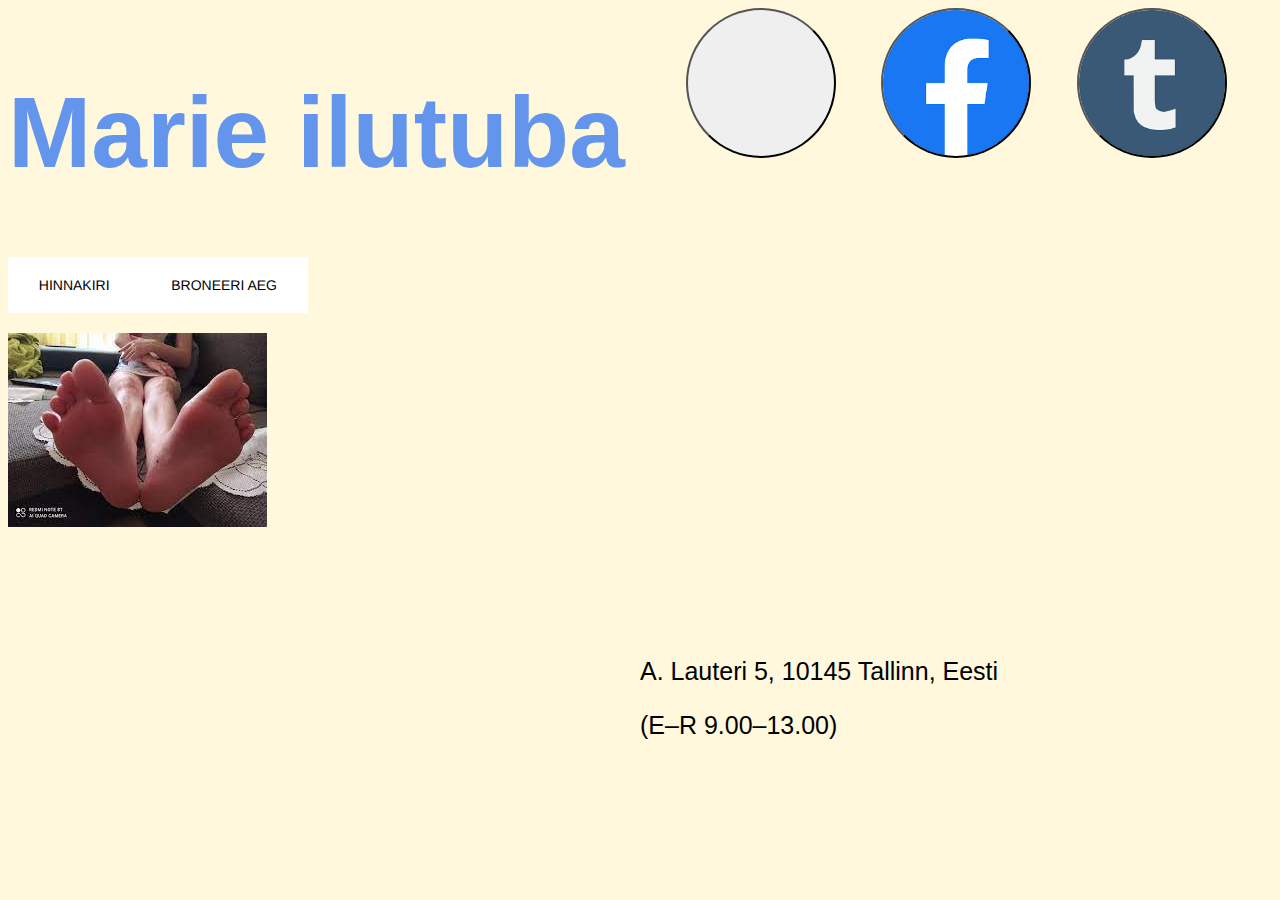
==== index.html @ fec5db3e "Töö tehtud nagu alati" ====
<!DOCTYPE html>
<html lang="en">
<head>
    <meta charset="UTF-8">
    <meta http-equiv="X-UA-Compatible" content="IE=edge">
    <meta name="viewport" content="width=device-width, initial-scale=1.0">
    <link rel="stylesheet" href="style.css">
    <title>Marie ilutuba</title>
</head>
<body>
    <div class="row">
        <div class="column">
            <h1>Marie ilutuba</h1>
            <div class="btns">
                <button onclick="window.open('hinnakiri.html')"><span class="text">HINNAKIRI</span></button>
                <button onclick="window.open('broneeri.html')"><span class="text">BRONEERI AEG</span></button>
            </div>
            <div class="gallery">
                <img src="pilt.jfif" alt="Galerii">
            </div>
        </div>
        <div class="column">
            <div class="btns2">
                <button></button>
                <button></button>
                <button onclick="location.href='https://www.tumblr.com/explore/trending?source=homepage_explore'"></button>
            </div>
            <iframe src="https://www.google.com/maps/embed?pb=!1m18!1m12!1m3!1d519296.80966911674!2d23.91335164887015!3d59.44136053105927!2m3!1f0!2f0!3f0!3m2!1i1024!2i768!4f13.1!3m3!1m2!1s0x469294a05b7dcdbd%3A0x807fc58546379633!2sKristina%20Ilutuba!5e0!3m2!1set!2sde!4v1667633009212!5m2!1set!2sde" width="600" height="450" style="border:0;" allowfullscreen="" loading="lazy" referrerpolicy="no-referrer-when-downgrade"></iframe>
            <p>A. Lauteri 5, 10145 Tallinn, Eesti</p>
            <p>(E–R 9.00–13.00)</p>
        </div>
    </div>
</body>
</html>
---- style.css ----
body {
    background-color: cornsilk;
}
h1 {
    font-size: 100px;
    font-family: 'Trebuchet MS', 'Lucida Sans Unicode', 'Lucida Grande', 'Lucida Sans', Arial, sans-serif;
    color: cornflowerblue;
}

p {
    font-size: 25px;
    font-family: Verdana, Geneva, Tahoma, sans-serif;
}

.row {
    display: flex;
}

.column {
    flex: 50%;
}
.btns {
    display: flex;
    flex-direction: row;
    align-items: flex-start;
    padding-bottom: 20px;
}

.btns button {
    appearance: none;
    background-color: #FFFFFF;
    border-width: 0;
    box-sizing: border-box;
    color: #000000;
    cursor: pointer;
    display: inline-block;
    font-family: Clarkson,Helvetica,sans-serif;
    font-size: 14px;
    font-weight: 500;
    letter-spacing: 0;
    line-height: 1em;
    margin: 0;
    opacity: 1;
    outline: 0;
    padding: 1.5em 2.2em;
    position: relative;
    text-align: center;
    text-decoration: none;
    text-rendering: geometricprecision;
    text-transform: uppercase;
    transition: opacity 300ms cubic-bezier(.694, 0, 0.335, 1),background-color 100ms cubic-bezier(.694, 0, 0.335, 1),color 100ms cubic-bezier(.694, 0, 0.335, 1);
    user-select: none;
    -webkit-user-select: none;
    touch-action: manipulation;
    vertical-align: baseline;
    white-space: nowrap;
}

.btns button:before {
    animation: opacityFallbackOut .5s step-end forwards;
    backface-visibility: hidden;
    background-color: #EBEBEB;
    clip-path: polygon(-1% 0, 0 0, -25% 100%, -1% 100%);
    content: "";
    height: 100%;
    left: 0;
    position: absolute;
    top: 0;
    transform: translateZ(0);
    transition: clip-path .5s cubic-bezier(.165, 0.84, 0.44, 1), -webkit-clip-path .5s cubic-bezier(.165, 0.84, 0.44, 1);
    width: 100%;
}

.btns button:hover:before {
    animation: opacityFallbackIn 0s step-start forwards;
    clip-path: polygon(0 0, 101% 0, 101% 101%, 0 101%);
}

.btns button:after {
    background-color: #FFFFFF;
}

.btns button span {
    z-index: 1;
    position: relative;
}
.btns2 {
    display: flex;
    flex-direction: row;
    justify-content: space-evenly;
    padding-bottom: 20px;
}
.btns2 button {
    height: 150px;
    width: 150px;
    border-radius: 100%;
}

.btns2 button:nth-child(1) {
    background-image:url("https://upload.wikimedia.org/wikipedia/commons/thumb/a/a5/Instagram_icon.png/2048px-Instagram_icon.png");
    background-size: cover;
}
.btns2 button:nth-child(2) {
    background-image:url("[data-uri]");
    background-size: cover;
}
.btns2 button:nth-child(3) {
    background-image:url("[data-uri]");
    background-size: cover;
}


.btns2 button:hover {
    opacity: 50%;
    cursor: pointer;
}
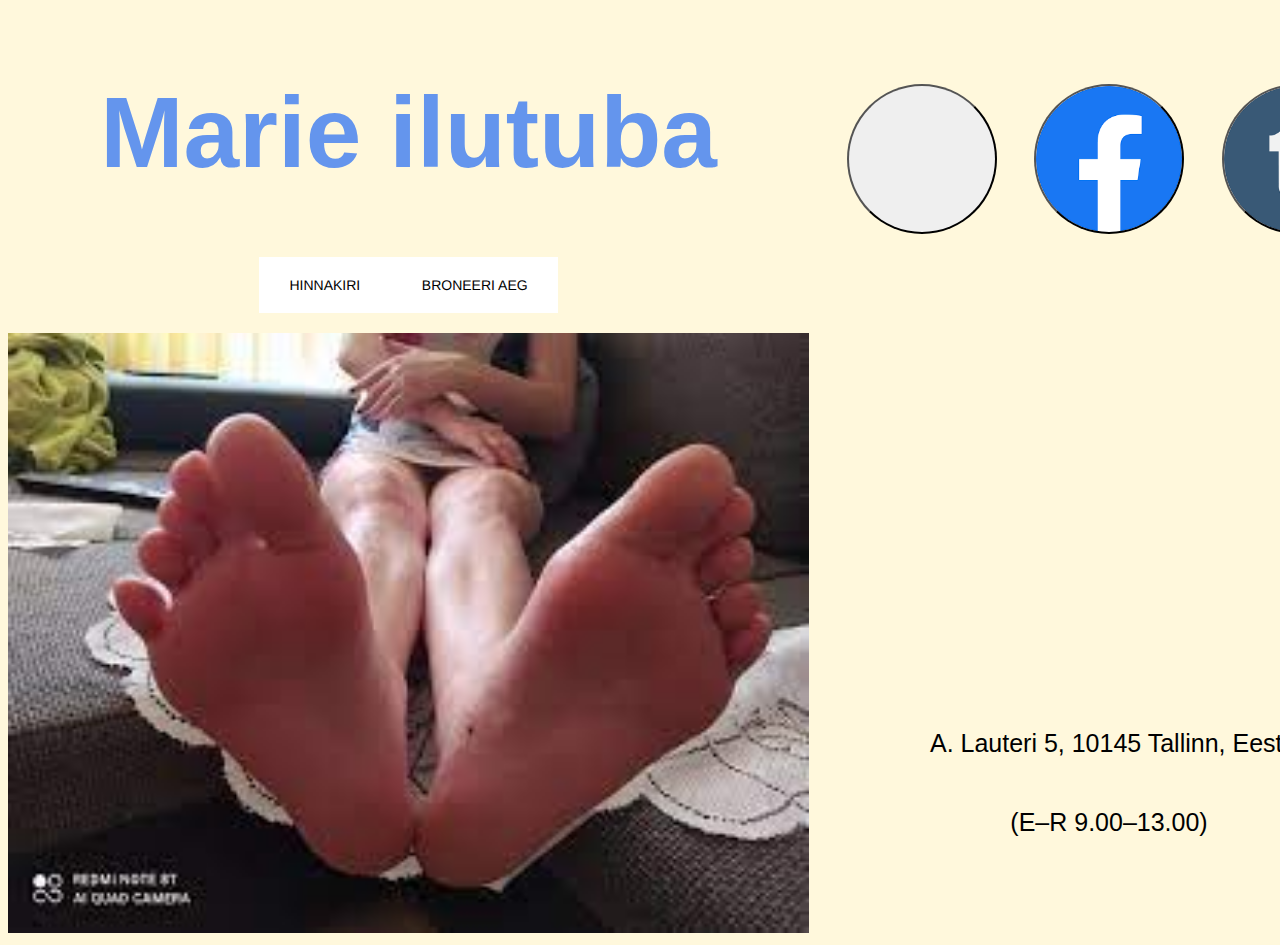
==== commit 6335cfdc: "Olemas ju" ====
--- a/index.html
+++ b/index.html
@@ -9,7 +9,7 @@
 </head>
 <body>
     <div class="row">
-        <div class="column">
+        <div class="column" id="left">
             <h1>Marie ilutuba</h1>
             <div class="btns">
                 <button onclick="window.open('hinnakiri.html')"><span class="text">HINNAKIRI</span></button>
@@ -19,15 +19,17 @@
                 <img src="pilt.jfif" alt="Galerii">
             </div>
         </div>
-        <div class="column">
+        <div class="column" id="right">
             <div class="btns2">
-                <button></button>
-                <button></button>
+                <button onclick="location.href='https://www.instagram.com/'"></button>
+                <button onclick="location.href='https://www.facebook.com/'"></button>
                 <button onclick="location.href='https://www.tumblr.com/explore/trending?source=homepage_explore'"></button>
             </div>
-            <iframe src="https://www.google.com/maps/embed?pb=!1m18!1m12!1m3!1d519296.80966911674!2d23.91335164887015!3d59.44136053105927!2m3!1f0!2f0!3f0!3m2!1i1024!2i768!4f13.1!3m3!1m2!1s0x469294a05b7dcdbd%3A0x807fc58546379633!2sKristina%20Ilutuba!5e0!3m2!1set!2sde!4v1667633009212!5m2!1set!2sde" width="600" height="450" style="border:0;" allowfullscreen="" loading="lazy" referrerpolicy="no-referrer-when-downgrade"></iframe>
-            <p>A. Lauteri 5, 10145 Tallinn, Eesti</p>
-            <p>(E–R 9.00–13.00)</p>
+            <div class="maps">
+                <iframe src="https://www.google.com/maps/embed?pb=!1m18!1m12!1m3!1d519296.80966911674!2d23.91335164887015!3d59.44136053105927!2m3!1f0!2f0!3f0!3m2!1i1024!2i768!4f13.1!3m3!1m2!1s0x469294a05b7dcdbd%3A0x807fc58546379633!2sKristina%20Ilutuba!5e0!3m2!1set!2sde!4v1667633009212!5m2!1set!2sde" width="600" height="450" style="border:0;" allowfullscreen="" loading="lazy" referrerpolicy="no-referrer-when-downgrade"></iframe>
+                <p>A. Lauteri 5, 10145 Tallinn, Eesti</p>
+                <p>(E–R 9.00–13.00)</p>
+            </div>
         </div>
     </div>
 </body>
--- a/style.css
+++ b/style.css
@@ -24,6 +24,12 @@
     flex-direction: row;
     align-items: flex-start;
     padding-bottom: 20px;
+}
+
+.maps {
+    display: flex;
+    flex-direction: column;
+    align-items: center;
 }
 
 .btns button {
@@ -113,4 +119,21 @@
 .btns2 button:hover {
     opacity: 50%;
     cursor: pointer;
+}
+
+#right {
+    display: flex;
+    flex-direction: column;
+    justify-content: center;
+}
+
+#left {
+    display: flex;
+    flex-direction: column;
+    align-items: center;
+}
+
+img {
+    width: auto;
+    height: 600px;
 }